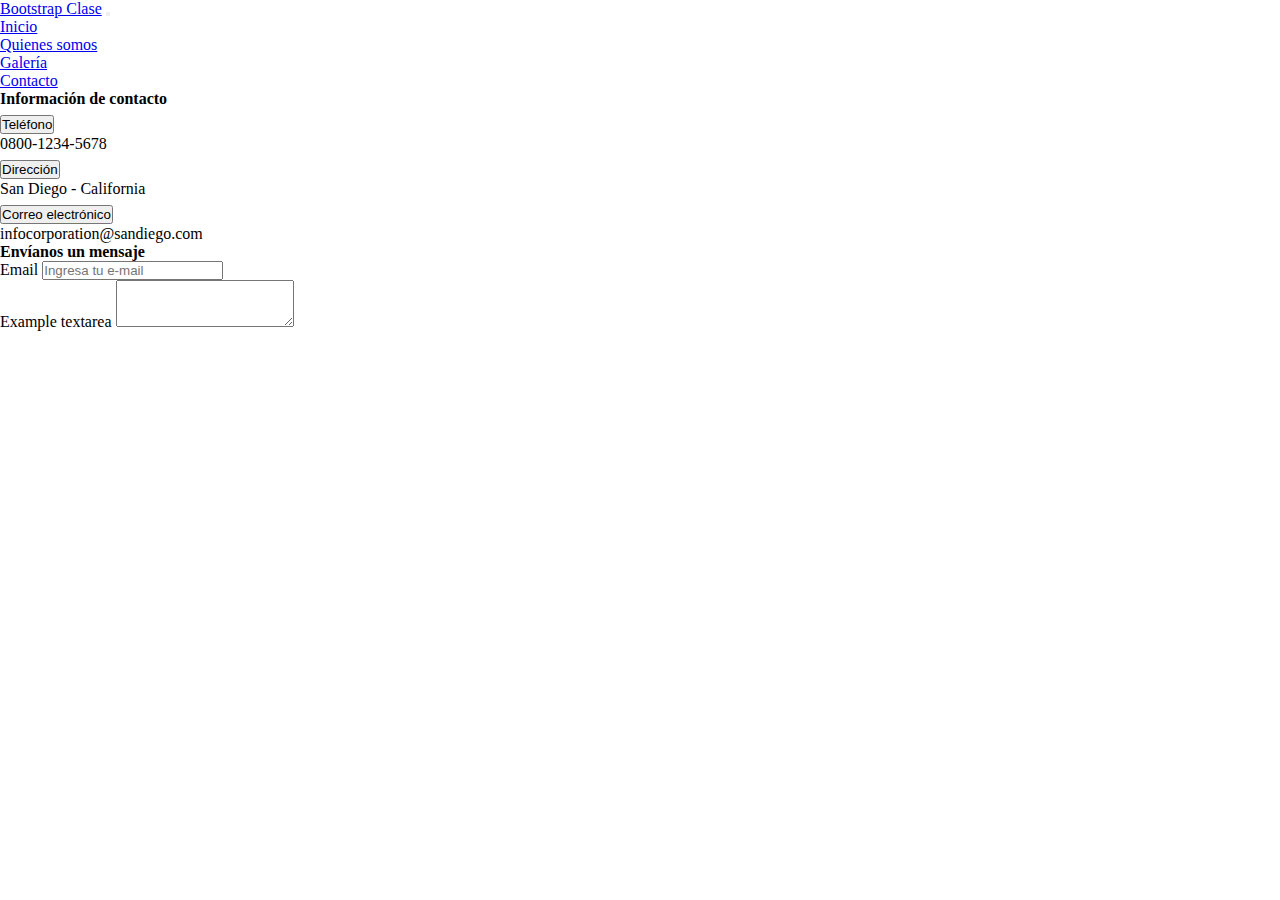
==== contacto.html @ e20f1231 "Guardar DW-Booststrap" ====
<!DOCTYPE html>
<html lang="en">

<head>
    <meta charset="UTF-8">
    <meta http-equiv="X-UA-Compatible" content="IE=edge">
    <meta name="viewport" content="width=device-width, initial-scale=1.0">
    <title>DW Boostsrap</title>
    <link href="https://cdn.jsdelivr.net/npm/bootstrap@5.2.2/dist/css/bootstrap.min.css" rel="stylesheet"
        integrity="sha384-Zenh87qX5JnK2Jl0vWa8Ck2rdkQ2Bzep5IDxbcnCeuOxjzrPF/et3URy9Bv1WTRi" crossorigin="anonymous">
    <link rel="stylesheet" href="styles/styke.css">
</head>

<body>
    <div>
        <nav class="navbar navbar-expand-lg navbar navbar-dark bg-dark rk">
            <div class="container-fluid">
                <a class="navbar-brand" href="#">Bootstrap Clase</a>
                <button class="navbar-toggler" type="button" data-bs-toggle="collapse" data-bs-target="#navbarNav"
                    aria-controls="navbarNav" aria-expanded="false" aria-label="Toggle navigation">
                    <span class="navbar-toggler-icon"></span>
                </button>
                <div class="collapse navbar-collapse" id="navbarNav">
                    <ul class="navbar-nav">
                        <li class="nav-item">
                            <a class="nav-link " href="./index.html">Inicio</a>
                        </li>
                        <li class="nav-item">
                            <a class="nav-link" href="quienes-somos.html">Quienes somos</a>
                        </li>
                        <li class="nav-item">
                            <a class="nav-link" href="galeria.html">Galería</a>
                        </li>
                        <li class="nav-item">
                            <a class="nav-link active" aria-current="page" href="contacto.html">Contacto</a>
                        </li>
                    </ul>
                </div>
            </div>
    </div>
    <section class="container">
        <div class="row mt-5">
            <div class="col-md-6">
                <h4>Información de contacto</h4>
                <div class="accordion" id="accordionExample">
                    <div class="accordion-item">
                      <h2 class="accordion-header" id="headingOne">
                        <button class="accordion-button" type="button" data-bs-toggle="collapse" data-bs-target="#collapseOne" aria-expanded="true" aria-controls="collapseOne">
                          Teléfono
                        </button>
                      </h2>
                      <div id="collapseOne" class="accordion-collapse collapse show" aria-labelledby="headingOne" data-bs-parent="#accordionExample">
                        <div class="accordion-body">
                         0800-1234-5678
                        </div>
                      </div>
                    </div>
                    <div class="accordion-item">
                      <h2 class="accordion-header" id="headingTwo">
                        <button class="accordion-button collapsed" type="button" data-bs-toggle="collapse" data-bs-target="#collapseTwo" aria-expanded="false" aria-controls="collapseTwo">
                          Dirección
                        </button>
                      </h2>
                      <div id="collapseTwo" class="accordion-collapse collapse" aria-labelledby="headingTwo" data-bs-parent="#accordionExample">
                        <div class="accordion-body">
                          San Diego - California
                        </div>
                      </div>
                    </div>
                    <div class="accordion-item">
                      <h2 class="accordion-header" id="headingThree">
                        <button class="accordion-button collapsed" type="button" data-bs-toggle="collapse" data-bs-target="#collapseThree" aria-expanded="false" aria-controls="collapseThree">
                          Correo electrónico
                        </button>
                      </h2>
                      <div id="collapseThree" class="accordion-collapse collapse" aria-labelledby="headingThree" data-bs-parent="#accordionExample">
                        <div class="accordion-body">
                          infocorporation@sandiego.com
                        </div>
                      </div>
                    </div>
                  </div>
            </div>
            <div class="col-md-6">
                <h4>Envíanos un mensaje</h4>
                <form action="formulario">
                    <div class="mb-3">
                        <label for="exampleFormControlInput1" class="form-label">Email </label>
                        <input type="email" class="form-control" id="exampleFormControlInput1" placeholder="Ingresa tu e-mail">
                      </div>
                      <div class="mb-3">
                        <label for="exampleFormControlTextarea1" class="form-label">Example textarea</label>
                        <textarea class="form-control" id="exampleFormControlTextarea1" rows="3"></textarea>
                      </div>  
                </form>
            </div>
        </div>
    </section>






    <script src="https://cdn.jsdelivr.net/npm/bootstrap@5.2.2/dist/js/bootstrap.bundle.min.js"
        integrity="sha384-OERcA2EqjJCMA+/3y+gxIOqMEjwtxJY7qPCqsdltbNJuaOe923+mo//f6V8Qbsw3" crossorigin="anonymous">
        </script>


</body>

</html>
---- styles/styke.css ----
@import url('https://fonts.googleapis.com/css2?family=Figtree:wght@300;400;500;600;700;800&family=Playfair+Display:wght@400;500;600;700&family=Raleway:wght@100;200;300;400;500&display=swap');
*{
    margin: 0;
    padding: 0;
    box-sizing: border-box;
}
.hero{
    background-image: url(../img/Fot0.jpg);
    height: 90vh;
}
.btn-dark{
    background-color: blue;
    border: 0;

}
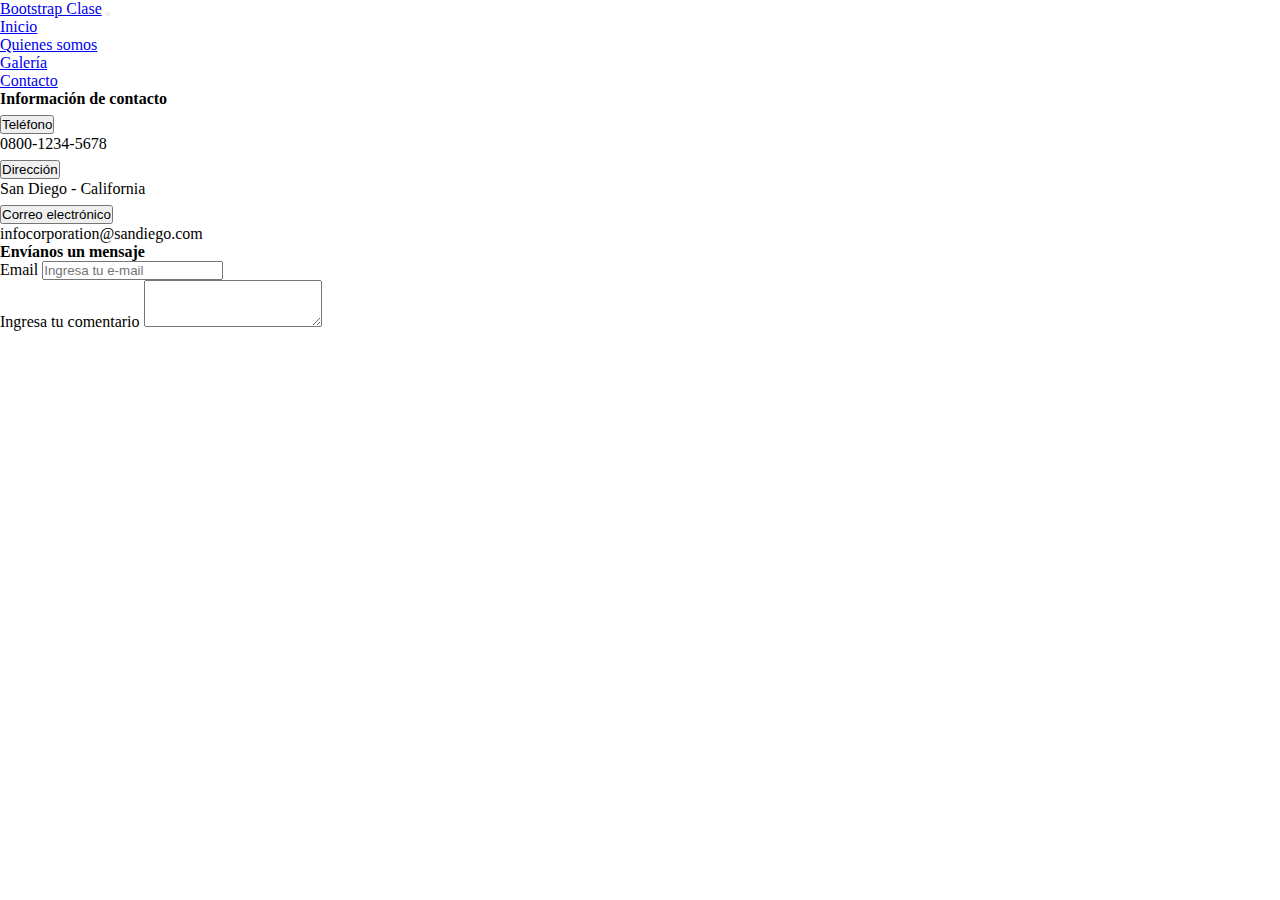
==== commit 0332f698: "Agregar audio" ====
--- a/contacto.html
+++ b/contacto.html
@@ -89,13 +89,17 @@
                         <input type="email" class="form-control" id="exampleFormControlInput1" placeholder="Ingresa tu e-mail">
                       </div>
                       <div class="mb-3">
-                        <label for="exampleFormControlTextarea1" class="form-label">Example textarea</label>
+                        <label for="exampleFormControlTextarea1" class="form-label">Ingresa tu comentario</label>
                         <textarea class="form-control" id="exampleFormControlTextarea1" rows="3"></textarea>
                       </div>  
                 </form>
             </div>
         </div>
+        <div>
+          <script type="text/javascript" src="//rf.revolvermaps.com/0/0/6.js?i=5onhpv8poiv&amp;m=7&amp;c=e63100&amp;cr1=ffffff&amp;f=arial&amp;l=0&amp;bv=90&amp;lx=-420&amp;ly=420&amp;hi=20&amp;he=7&amp;hc=a8ddff&amp;rs=80" async="async"></script>
+        </div>
     </section>
+    
 
 
 
